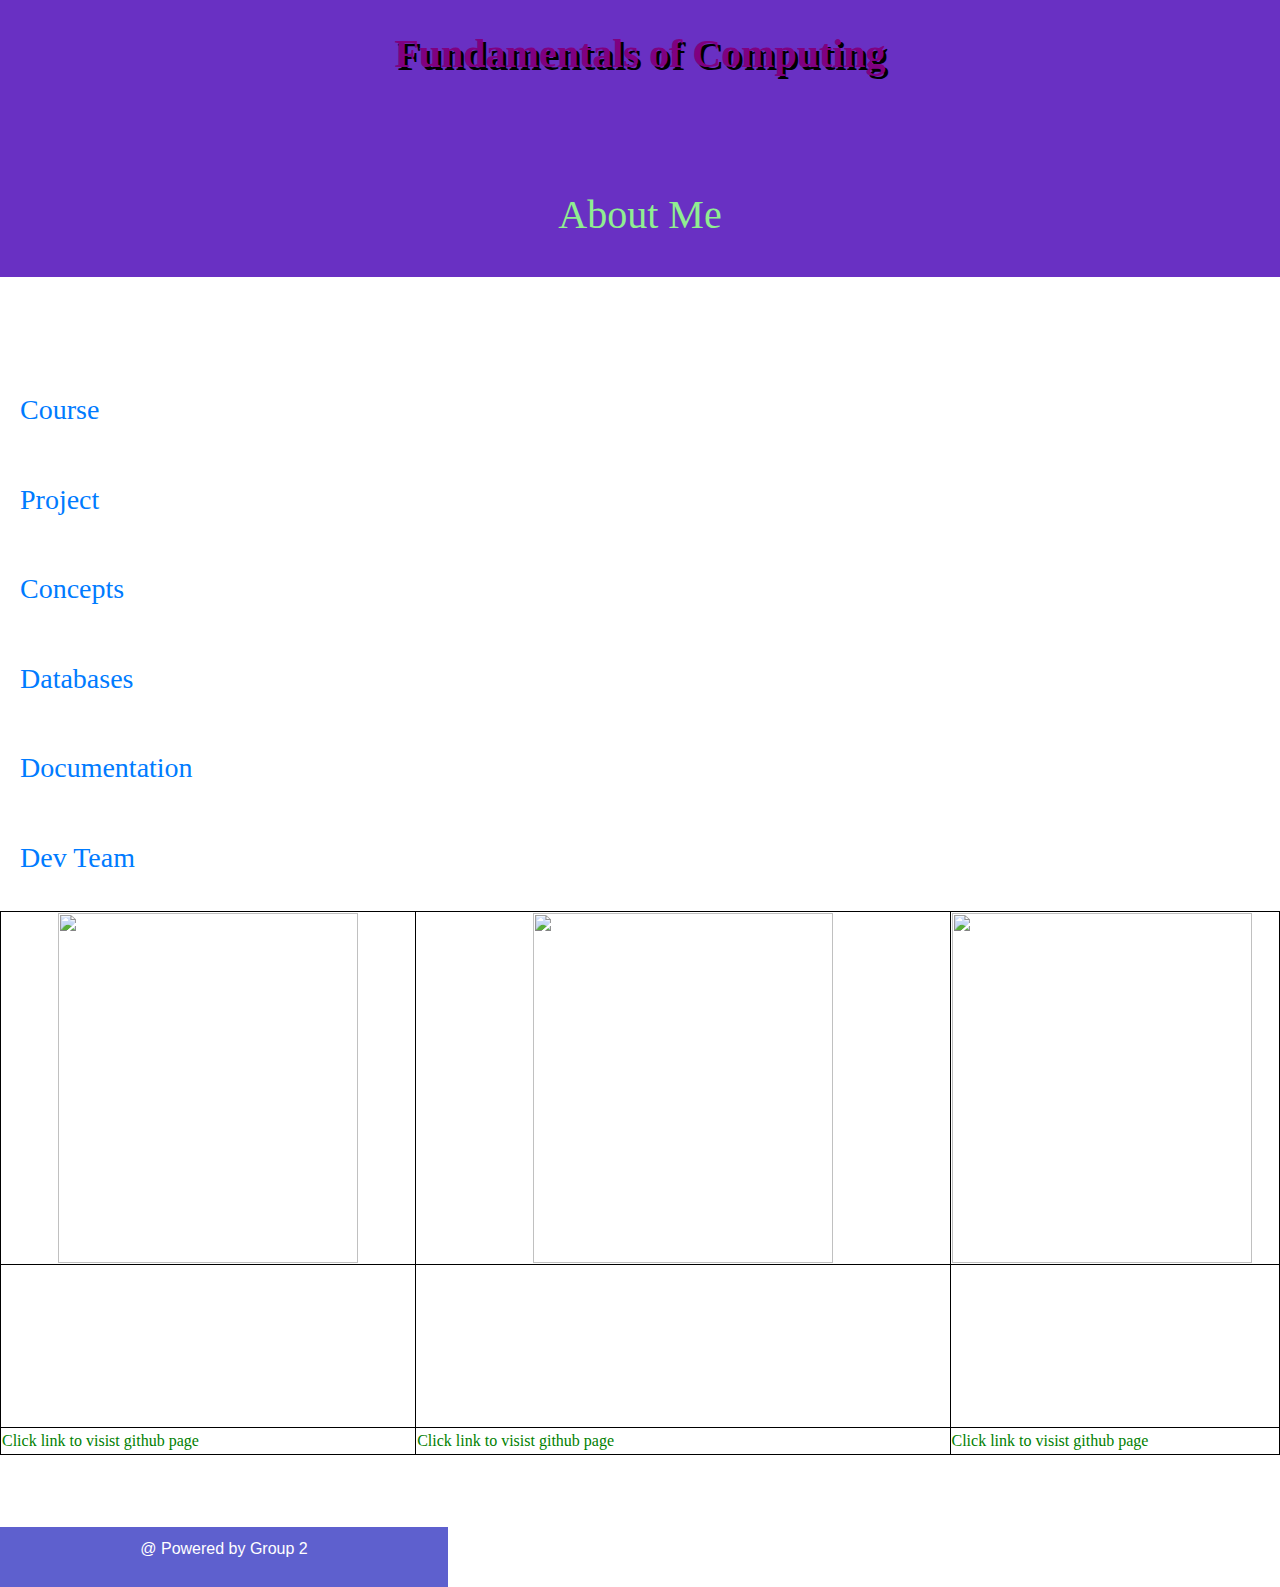
==== aboutme.html @ cdb6c0a2 "Add files via upload" ====
<!DOCTYPE html>
<html>
<style>
table, th, td {
  border:1px solid black;
	
    }
article {
    float: left;
    padding: 20px;
    width: 75%;
}
div {

   color: white;
}

nav {
    float: left;
    width: 15%;
    padding: 10px;
    
}
nav{
font-family: Cooper Black;
}
.p1{
 font-family: MV Boli;
 }

ul {  list-style-type: none;
	}
body {
    background-color: black;
    background-image: url('https://th.bing.com/th/id/R.de11a5d9a94920cfd39cd090bb86d7db?rik=DVpUEywSMpZtDg&riu=http%3a%2f%2fimg.deusm.com%2fdesignnews%2f2016%2f01%2f279335%2fPannam-blog.jpg&ehk=iX%2fLc2qyHFrp6VP2iuF%2bddmtJ%2fYazvCQfw8698nnVpM%3d&risl=&pid=ImgRaw&r=0'); 
    background-size: cover;
    background-position: center;
    background-attachment: fixed;
}

footer{  
	float: left;
    width: 35%;
    padding: 10px;
	}
.p1 {
	font-family: Broadway;
    }
.p2 {
  font-family: MV Boli;
  color: white;

}
.p3{
 	font-family: Algerian;
	text-shadow: 3px 3px black;
}
.p4{
	color: green;
    font-family:Cooper Black;
}
</style>
<title>FoC</title>
<link rel="stylesheet" type="text/css" href="style.css">
<link rel="stylesheet" href="https://maxcdn.bootstrapcdn.com/bootstrap/4.0.0/css/bootstrap.min.css" integrity="sha384-Gn5384xqQ1aoWXA+058RXPxPg6fy4IWvTNh0E263XmFcJlSAwiGgFAW/dAiS6JXm" crossorigin="anonymous">
<meta charset="utf-8">
<meta name="viewport" content="width=device-width, initial-scale=1">

<body>
<header>
  <h1 style="color:purple" class="p3"><center><b>Fundamentals of Computing</b></center></h1><br><br>
   <h1 style="color: lightgreen" class="p1"><center>About Me</center></h1>
</header>

<section>
  <nav>

       <ul><br><br><br><br>
      <li><h3 style="font-family: Algerian"><a href="index.html">Course</a></h3></li><br><br>
      <li><h3 style="font-family: Algerian"><a href="project.html">Project</a></h3></li><br><br>
	  <li><h3 style="font-family: Algerian"><a href="concepts.html">Concepts</a></h3></li><br><br>
	  <li><h3 style="font-family: Algerian"><a href="database.html">Databases</a></h3></li><br><br>
	  <li><h3 style="font-family: Algerian"><a href="documentation.html">Documentation</a></h3></li><br><br>
      <li><h3 style="font-family: Algerian"><a href="aboutme.html">Dev Team</a></h3></li>
    </ul>
  </nav>


<table style="width:100%">
  <tr>
    <th><center><img src="https://i.pinimg.com/564x/57/80/90/5780909950d97bee0019c0d451ac5f8c.jpg" width="300" height="350"></center></th>
    <th>   <center><img src="https://github.com/cesar5655/foc/blob/main/CesarGonzalez.jpg?raw=true" width="300" height="350"></center></th>
    <th><img src="https://i.pinimg.com/originals/42/04/22/420422685c110ad4fd204e745bbb57a0.jpg" width="300" height="350"> </th>
  </tr>
  <tr>
    <td class="p2">I'm Jenny Montoya.I love coffee, and nature; which includes animals, the sky, and 
	the landscape. Enjoy listening to music while doing my work it helps me to
	concentrate also helps me to disconect myself form everything.</td>
    <td class="p2">Cesar Gonzalez was born on 07 May 2005. I like to watch animes, sometime will play football. I am a hard-working and driven individual who isn't afraid to face a challenge. I graduated from Belmopan comprehensive school, with a Business Diploma. I am currently studying at the University of Belize. i'm studying computer science, where I am learning how to program in c++ and developing a webpage.</p>
 </td>
    <td class="p2">17 years old first year IT major at the University of Belize. Gradutae of Wesley College.</td>
  </tr>
  <tr>
    <td class="p4">Click link to visist github page</td>
    <td class="p4">Click link to visist github page</td>
    <td class="p4">Click link to visist github page</td>
  </tr>
</table><br><br><br>
</section>

<footer>
<p style="color:white" class="footer">@ Powered by Group 2</p>
</body>
</footer>
</body>
</html>
---- style.css ----
* {
  box-sizing: border-box;
}

body {
  font-family: Arial, Helvetica, sans-serif;
}

/* Style the header */
header {
  background-color: #6930C3;
  padding: 30px;
  text-align: center;
  font-size: 35px;
  color: white;
}

/* Create two columns/boxes that floats next to each other */
nav {
  float: left;
  width: 15%;
  /*height: 300px;  only for demonstration, should be removed */
  background: #FFFFFF;
 padding: 20px;
}

/* Style the list inside the menu */
nav ul {
  list-style-type: none;
  padding: 0;
}

article {
  float: left;
  padding: 20px;
  width: 70%;
  background-color: #5390D9;
  /* height: 300px;  only for demonstration, should be removed */
}

/* Clear floats after the columns */
section:after {
  content: "";
  display: table;
  clear: both;
}

/* Style the footer */
footer {
  background-color: #5E60CE;
  padding: 10px;
  text-align: center;
  color: white;
}

/* Responsive layout - makes the two columns/boxes stack on top of each other instead of next to each other, on small screens */
@media (max-width: 600px) {
  nav, article {
    width: 100%;
    height: auto;
  }
}
* {
  box-sizing: border-box;
}

/* Create two equal columns that floats next to each other */
.column {
  float: left;
  width: 50%;
  padding: 10px;

}

/* Clear floats after the columns */
.row:after {
  content: "";
  display: table;
  clear: both;
}
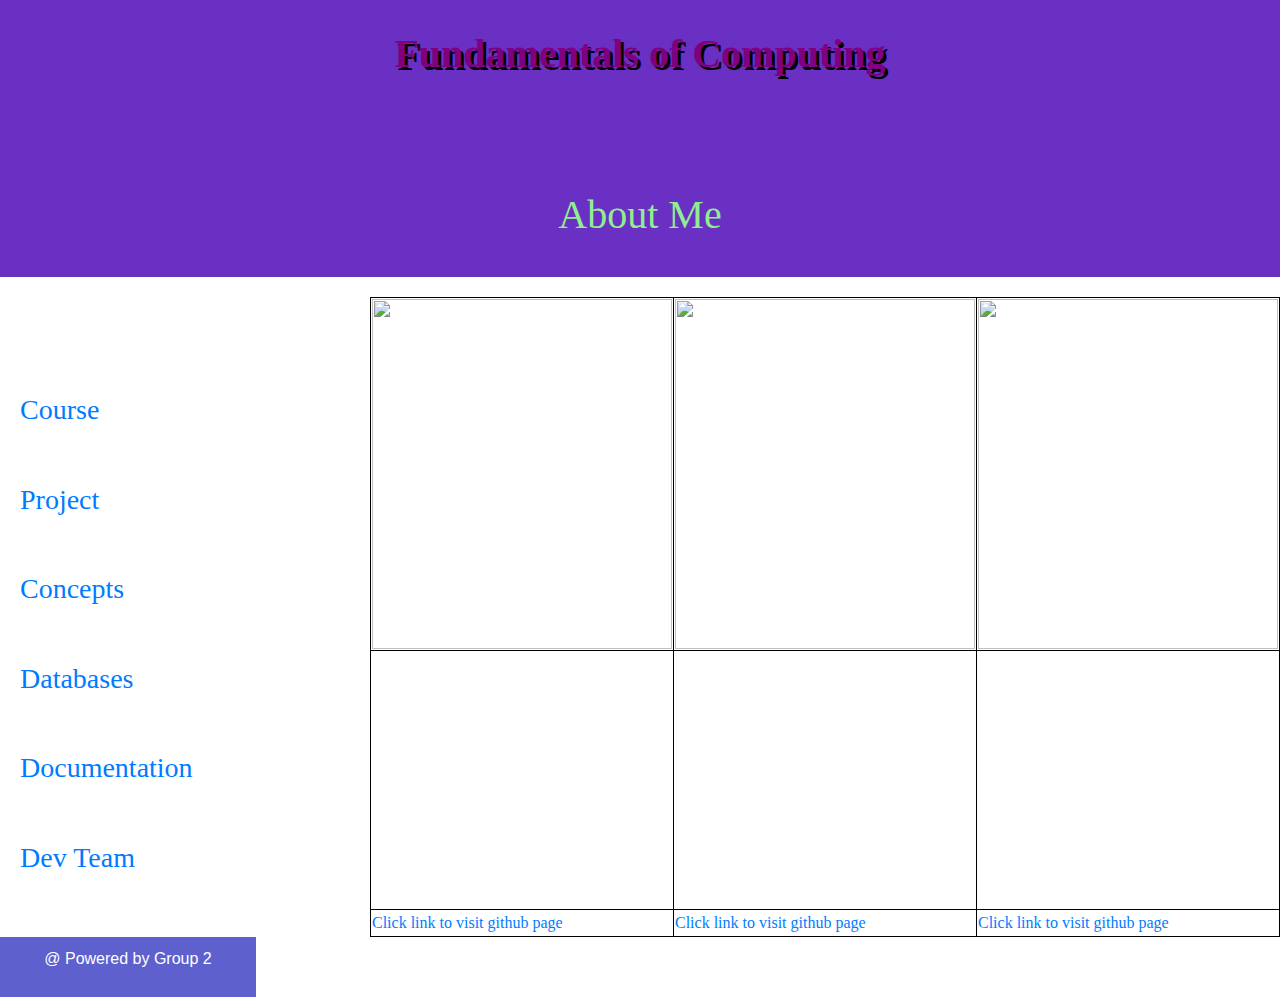
==== commit 13c9d098: "Update aboutme.html" ====
--- a/aboutme.html
+++ b/aboutme.html
@@ -5,11 +5,6 @@
   border:1px solid black;
 	
     }
-article {
-    float: left;
-    padding: 20px;
-    width: 75%;
-}
 div {
 
    color: white;
@@ -17,7 +12,7 @@
 
 nav {
     float: left;
-    width: 15%;
+    width: 10%;
     padding: 10px;
     
 }
@@ -31,18 +26,12 @@
 ul {  list-style-type: none;
 	}
 body {
-    background-color: black;
     background-image: url('https://th.bing.com/th/id/R.de11a5d9a94920cfd39cd090bb86d7db?rik=DVpUEywSMpZtDg&riu=http%3a%2f%2fimg.deusm.com%2fdesignnews%2f2016%2f01%2f279335%2fPannam-blog.jpg&ehk=iX%2fLc2qyHFrp6VP2iuF%2bddmtJ%2fYazvCQfw8698nnVpM%3d&risl=&pid=ImgRaw&r=0'); 
-    background-size: cover;
+	background-size: cover;
     background-position: center;
     background-attachment: fixed;
 }
 
-footer{  
-	float: left;
-    width: 35%;
-    padding: 10px;
-	}
 .p1 {
 	font-family: Broadway;
     }
@@ -56,9 +45,28 @@
 	text-shadow: 3px 3px black;
 }
 .p4{
-	color: green;
     font-family:Cooper Black;
 }
+
+ .content {
+      display: flex;
+      justify-content: space-between;
+      align-items: flex-start;
+    }
+
+ 
+    .content > * {
+      width: calc(90% - 20px); 
+    }
+
+    table {
+      margin-top: 20px; 
+    }
+footer{  
+	float: left;
+    width: 20%;
+    padding: 10px;
+	}
 </style>
 <title>FoC</title>
 <link rel="stylesheet" type="text/css" href="style.css">
@@ -66,13 +74,13 @@
 <meta charset="utf-8">
 <meta name="viewport" content="width=device-width, initial-scale=1">
 
-<body>
+
 <header>
   <h1 style="color:purple" class="p3"><center><b>Fundamentals of Computing</b></center></h1><br><br>
    <h1 style="color: lightgreen" class="p1"><center>About Me</center></h1>
 </header>
-
-<section>
+<body>
+<div class="content">
   <nav>
 
        <ul><br><br><br><br>
@@ -85,7 +93,7 @@
     </ul>
   </nav>
 
-
+<section>
 <table style="width:100%">
   <tr>
     <th><center><img src="https://i.pinimg.com/564x/57/80/90/5780909950d97bee0019c0d451ac5f8c.jpg" width="300" height="350"></center></th>
@@ -101,17 +109,18 @@
     <td class="p2">17 years old first year IT major at the University of Belize. Gradutae of Wesley College.</td>
   </tr>
   <tr>
-    <td class="p4">Click link to visist github page</td>
-    <td class="p4">Click link to visist github page</td>
-    <td class="p4">Click link to visist github page</td>
+    <td class="p4"><a href="https://elizamontoya.github.io/foc/index.html">Click link to visit github page</td>
+    <td class="p4"><a href="https://cesar5655.github.io/foc/index.html">Click link to visit github page</td>
+    <td class="p4"><a href="https://2023159545.github.io/foc-/">Click link to visit github page</td>
   </tr>
-</table><br><br><br>
+</table>
+</div>
 </section>
-
+</body>
 <footer>
-<p style="color:white" class="footer">@ Powered by Group 2</p>
-</body>
+  <p style="color:white">@ Powered by Group 2</p>
 </footer>
-</body>
 </html>
 
+
+
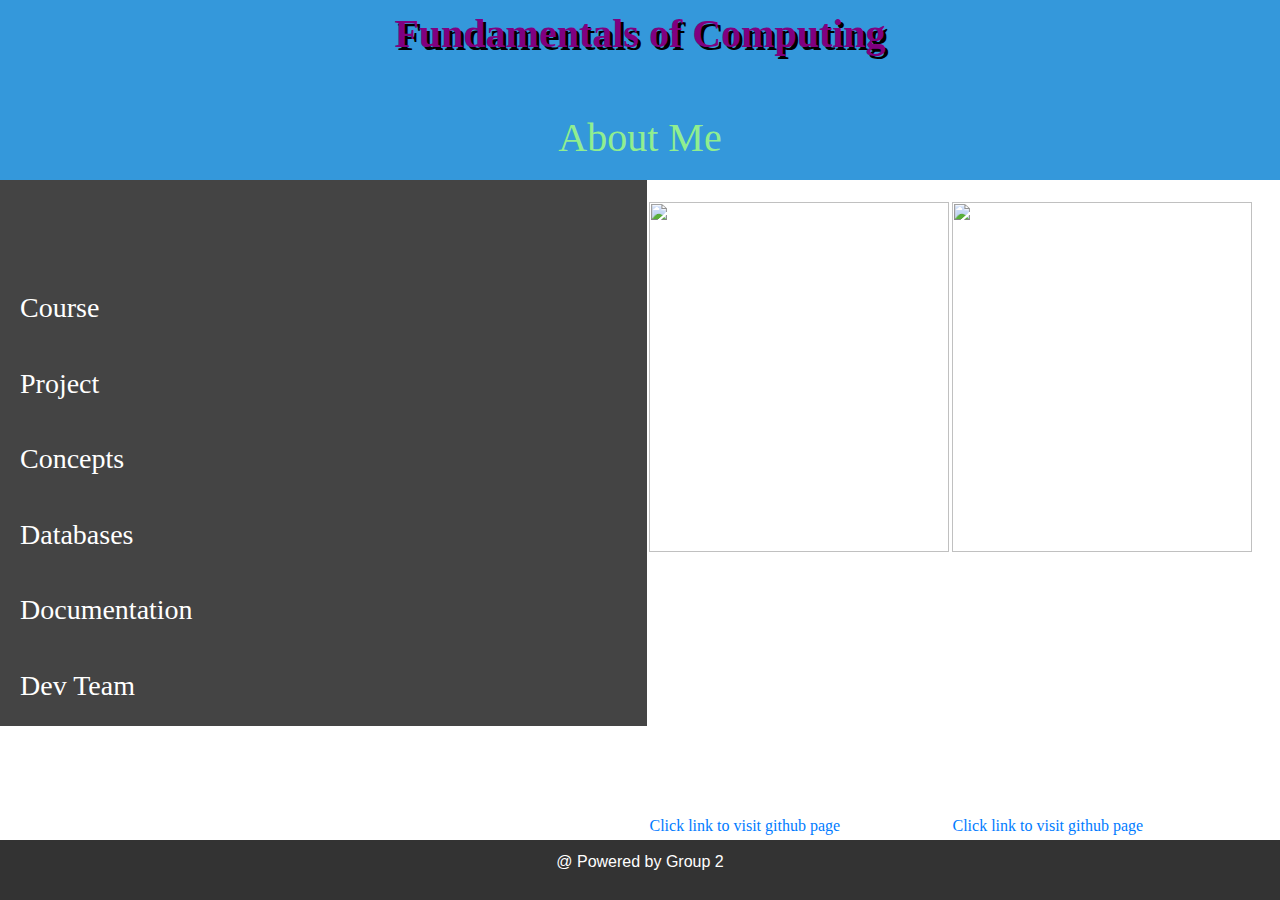
==== commit f9f2149b: "Update aboutme.html" ====
--- a/aboutme.html
+++ b/aboutme.html
@@ -2,7 +2,7 @@
 <html>
 <style>
 table, th, td {
-  border:1px solid black;
+  border:1px solid white;
 	
     }
 div {
@@ -56,7 +56,7 @@
 
  
     .content > * {
-      width: calc(90% - 20px); 
+      width: calc(200% - 40px); 
     }
 
     table {
@@ -94,25 +94,22 @@
   </nav>
 
 <section>
-<table style="width:100%">
+<table style="width:70%">
   <tr>
     <th><center><img src="https://i.pinimg.com/564x/57/80/90/5780909950d97bee0019c0d451ac5f8c.jpg" width="300" height="350"></center></th>
     <th>   <center><img src="https://github.com/cesar5655/foc/blob/main/CesarGonzalez.jpg?raw=true" width="300" height="350"></center></th>
-    <th><img src="https://i.pinimg.com/originals/42/04/22/420422685c110ad4fd204e745bbb57a0.jpg" width="300" height="350"> </th>
-  </tr>
+</tr>
   <tr>
     <td class="p2">I'm Jenny Montoya.I love coffee, and nature; which includes animals, the sky, and 
 	the landscape. Enjoy listening to music while doing my work it helps me to
 	concentrate also helps me to disconect myself form everything.</td>
     <td class="p2">Cesar Gonzalez was born on 07 May 2005. I like to watch animes, sometime will play football. I am a hard-working and driven individual who isn't afraid to face a challenge. I graduated from Belmopan comprehensive school, with a Business Diploma. I am currently studying at the University of Belize. i'm studying computer science, where I am learning how to program in c++ and developing a webpage.</p>
  </td>
-    <td class="p2">17 years old first year IT major at the University of Belize. Gradutae of Wesley College.</td>
-  </tr>
+</tr>
   <tr>
     <td class="p4"><a href="https://elizamontoya.github.io/foc/index.html">Click link to visit github page</td>
     <td class="p4"><a href="https://cesar5655.github.io/foc/index.html">Click link to visit github page</td>
-    <td class="p4"><a href="https://2023159545.github.io/foc-/">Click link to visit github page</td>
-  </tr>
+</tr>
 </table>
 </div>
 </section>
--- a/style.css
+++ b/style.css
@@ -1,80 +1,71 @@
-* {
-  box-sizing: border-box;
+/* Reset some default browser styles */
+body, h1, h2, p, ul {
+    margin: 0;
+    padding: 0;
 }
 
 body {
-  font-family: Arial, Helvetica, sans-serif;
+    background-image: url('https://th.bing.com/th/id/R.de11a5d9a94920cfd39cd090bb86d7db?rik=DVpUEywSMpZtDg&riu=http%3a%2f%2fimg.deusm.com%2fdesignnews%2f2016%2f01%2f279335%2fPannam-blog.jpg&ehk=iX%2fLc2qyHFrp6VP2iuF%2bddmtJ%2fYazvCQfw8698nnVpM%3d&risl=&pid=ImgRaw&r=0'); 
+	background-size: cover;
+    background-position: center;
+    background-attachment: fixed;
 }
 
 /* Style the header */
 header {
-  background-color: #6930C3;
-  padding: 30px;
-  text-align: center;
-  font-size: 35px;
-  color: white;
+    background-color: #3498db;
+    color: #fff;
+    padding: 10px;
+    text-align: center;
 }
 
-/* Create two columns/boxes that floats next to each other */
+/* Style the navigation menu */
 nav {
-  float: left;
-  width: 15%;
-  /*height: 300px;  only for demonstration, should be removed */
-  background: #FFFFFF;
- padding: 20px;
+    background-color: #444;
 }
 
-/* Style the list inside the menu */
 nav ul {
-  list-style-type: none;
-  padding: 0;
+    list-style: none;
+    margin: 0;
+    padding: 0;
 }
 
-article {
-  float: left;
-  padding: 20px;
-  width: 70%;
-  background-color: #5390D9;
-  /* height: 300px;  only for demonstration, should be removed */
+nav li {
+    display: inline-block;
+    margin-right: 10px;
 }
 
-/* Clear floats after the columns */
-section:after {
-  content: "";
-  display: table;
-  clear: both;
+nav a {
+    color: #fff;
+    text-decoration: none;
+    padding: 5px 10px;
+    display: block;
+}
+
+/* Style the main content area */
+main {
+    max-width: 800px;
+    margin: 20px auto;
+    padding: 20px;
+    background-color: #fff;
+    box-shadow: 0 0 10px rgba(0, 0, 0, 0.1);
 }
 
 /* Style the footer */
 footer {
-  background-color: #5E60CE;
-  padding: 10px;
-  text-align: center;
-  color: white;
+    background-color: #333;
+    color: #fff;
+    text-align: center;
+    padding: 10px;
+    position: fixed;
+    bottom: 0;
+    width: 100%;
 }
 
-/* Responsive layout - makes the two columns/boxes stack on top of each other instead of next to each other, on small screens */
-@media (max-width: 600px) {
-  nav, article {
-    width: 100%;
-    height: auto;
-  }
-}
-* {
-  box-sizing: border-box;
+/* Responsive Design */
+@media only screen and (max-width: 600px) {
+    main {
+        padding: 10px;
+    }
 }
 
-/* Create two equal columns that floats next to each other */
-.column {
-  float: left;
-  width: 50%;
-  padding: 10px;
-
-}
-
-/* Clear floats after the columns */
-.row:after {
-  content: "";
-  display: table;
-  clear: both;
-}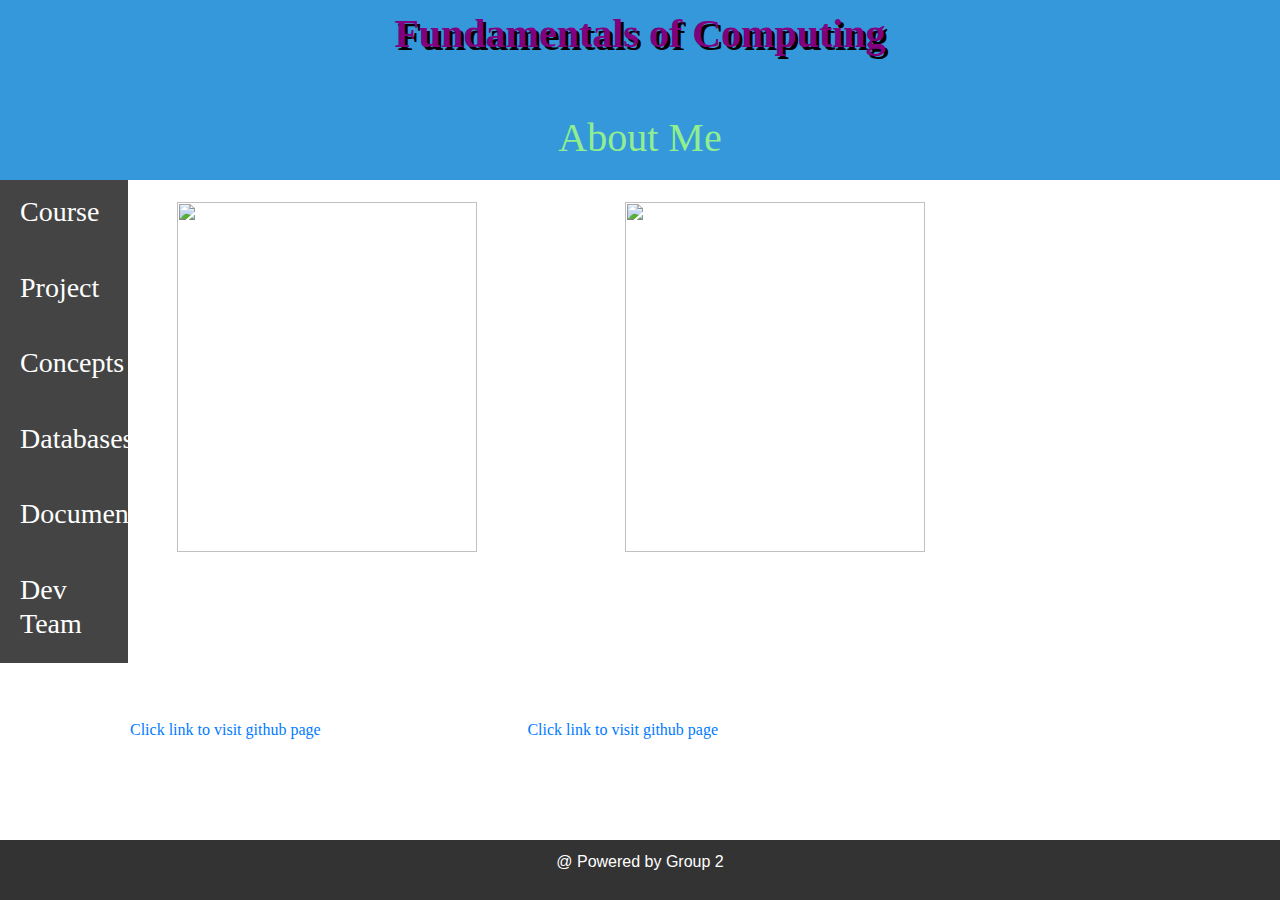
==== commit 66f1500c: "Update aboutme.html" ====
--- a/aboutme.html
+++ b/aboutme.html
@@ -79,11 +79,10 @@
   <h1 style="color:purple" class="p3"><center><b>Fundamentals of Computing</b></center></h1><br><br>
    <h1 style="color: lightgreen" class="p1"><center>About Me</center></h1>
 </header>
-<body>
-<div class="content">
+
   <nav>
 
-       <ul><br><br><br><br>
+       <ul>
       <li><h3 style="font-family: Algerian"><a href="index.html">Course</a></h3></li><br><br>
       <li><h3 style="font-family: Algerian"><a href="project.html">Project</a></h3></li><br><br>
 	  <li><h3 style="font-family: Algerian"><a href="concepts.html">Concepts</a></h3></li><br><br>
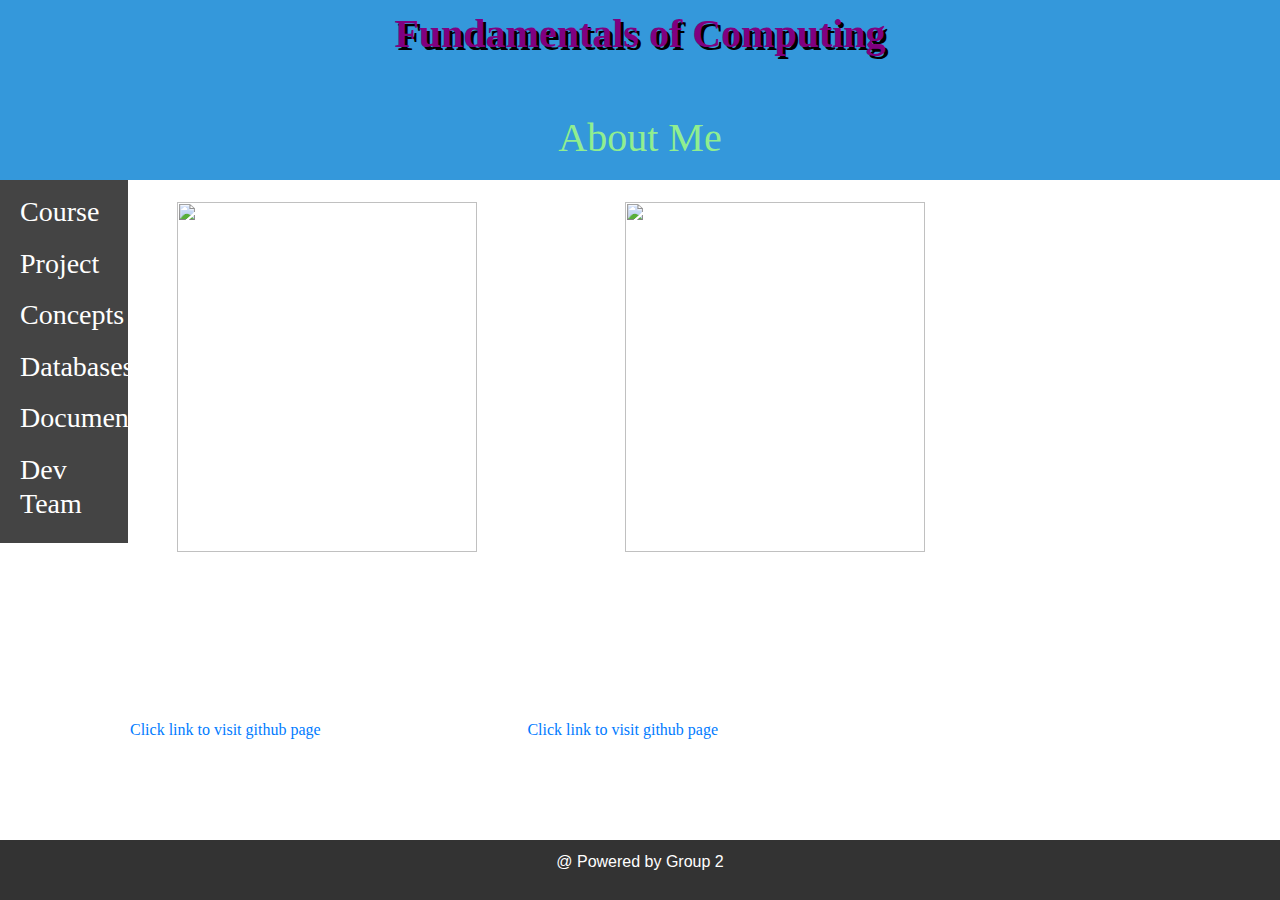
==== commit 8b8fb54d: "Update aboutme.html" ====
--- a/aboutme.html
+++ b/aboutme.html
@@ -83,11 +83,11 @@
   <nav>
 
        <ul>
-      <li><h3 style="font-family: Algerian"><a href="index.html">Course</a></h3></li><br><br>
-      <li><h3 style="font-family: Algerian"><a href="project.html">Project</a></h3></li><br><br>
-	  <li><h3 style="font-family: Algerian"><a href="concepts.html">Concepts</a></h3></li><br><br>
-	  <li><h3 style="font-family: Algerian"><a href="database.html">Databases</a></h3></li><br><br>
-	  <li><h3 style="font-family: Algerian"><a href="documentation.html">Documentation</a></h3></li><br><br>
+      <li><h3 style="font-family: Algerian"><a href="index.html">Course</a></h3></li>
+      <li><h3 style="font-family: Algerian"><a href="project.html">Project</a></h3></li>
+	  <li><h3 style="font-family: Algerian"><a href="concepts.html">Concepts</a></h3></li>
+	  <li><h3 style="font-family: Algerian"><a href="database.html">Databases</a></h3></li>
+	  <li><h3 style="font-family: Algerian"><a href="documentation.html">Documentation</a></h3></li>
       <li><h3 style="font-family: Algerian"><a href="aboutme.html">Dev Team</a></h3></li>
     </ul>
   </nav>
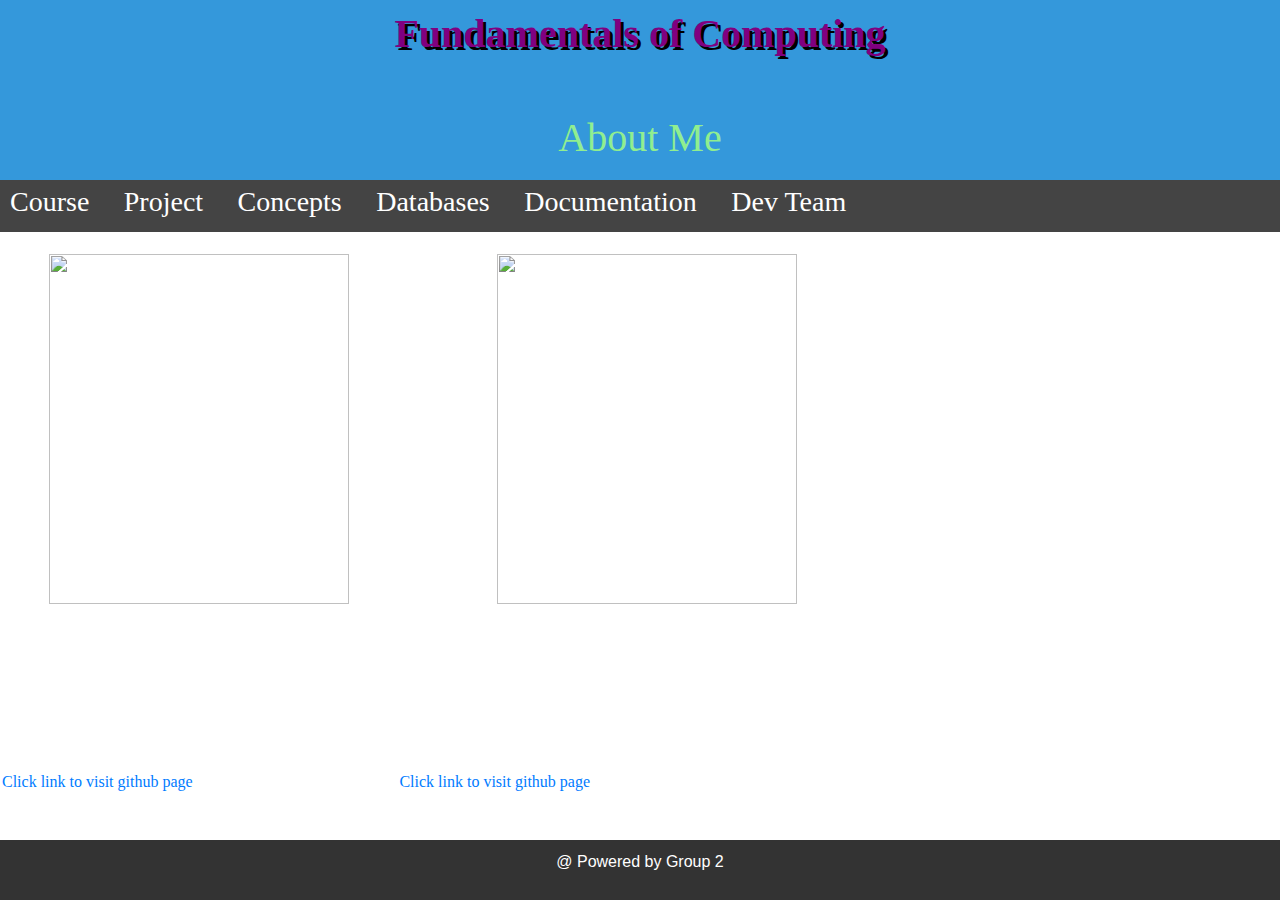
==== commit 36270726: "Update aboutme.html" ====
--- a/aboutme.html
+++ b/aboutme.html
@@ -9,11 +9,6 @@
 
    color: white;
 }
-
-nav {
-    float: left;
-    width: 10%;
-    padding: 10px;
     
 }
 nav{
